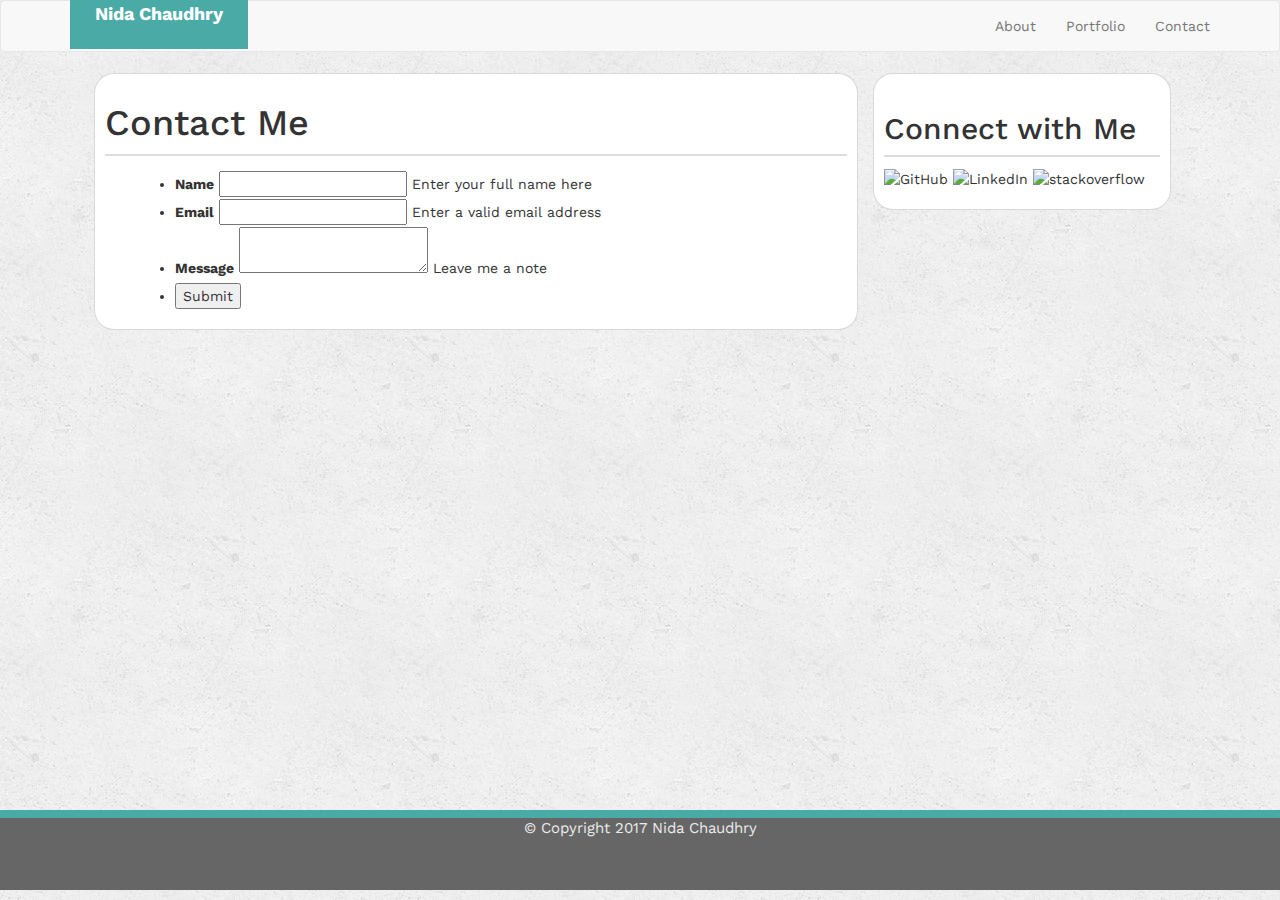
==== contact.html @ ddd5dd7a "initial commit" ====
<!DOCTYPE html>
<html>

<body>

<!-- Linking CSS -->

	<meta name="viewport" content="width=device-width, initial-scale=1">
    <link rel="stylesheet" href="https://maxcdn.bootstrapcdn.com/bootstrap/3.3.6/css/bootstrap.min.css">
    <link href="https://fonts.googleapis.com/css?family=Work+Sans" rel="stylesheet">
    <link rel="stylesheet" type="text/css" href="custom.css">

<!-- Header Begins -->
<title>Nida Chaudhry</title>

 <nav class="navbar navbar-default">
      <div class="container">
        <div class="navbar-header">
          <a class="navbar-name">Nida Chaudhry</a>
        </div>
        <ul class="nav navbar-nav navbar-right">
          <li><a href="index.html">About</a></li>
          <li><a href="portfolio.html">Portfolio</a></li>
          <li><a href="contact.html">Contact</a></li>
        </ul>
      </div>
</nav>
<!-- Header Ends -->

<div class="row">
                <div class="col-md-8">
                </div>
                <div class="col-md-4">
                </div>
            </div>
            <div class="row">
                <div class="col-md-1">
                </div>
                <div class="col-md-7">
                    <div class="header">
                        <h1>
                            Contact Me
                        </h1>
                            
                    </div>
                    <div class="content">
                        
                        <div class="col-md-9">
                        <form class="form-style-7">

<ul>
<li>
    <label for="name">Name</label>
    <input type="text" name="name" maxlength="100">
    <span>Enter your full name here</span>
</li>
<li>
    <label for="email">Email</label>
    <input type="email" name="email" maxlength="100">
    <span>Enter a valid email address</span>
</li>
<li>
    <label for="message">Message</label>
    <textarea name="message" onkeyup="adjust_textarea(this)"></textarea>
    <span>Leave me a note</span>
</li>
<li>
    <input type="submit" value="Submit" >
</li>
</ul>
</form>
                               
                        </div>
                    </div>
                </div>
                <div class="col-md-3">
                    <div class="sidebar">
                    <h2>
                        Connect with Me
                    </h2>
                    <p>
                    <img src="assets/images/github.png" width="40px" height="40px" alt="GitHub">
                    <img src="assets/images/linkedin.png" width="40px" height="40px" alt="LinkedIn">
                    <img src="assets/images/stackoverflow.png" width="40px" height="40px" alt="stackoverflow">
                    </p>

                        
                    </div>

                </div>
                <div class="col-md-1">
                </div>
            </div>
            <p class=footer>
                © Copyright 2017 Nida Chaudhry
            </p>
                
        </div>
    </div>
    <div class="row">
        <div class="col-md-12">
        </div>
    </div>
</div>
  </body>
</html>
---- custom.css ----
html {
  position: relative;
  min-height: 100%;
}


body {
  font-family: 'Work Sans', sans-serif;
  margin-bottom: 150px;
  background-image: url(assets/images/background.png);
}

.navbar-name{
	color: #ffffff;
    background: #4aaaa5;
    margin: 0;
    padding: 25px;
    font-weight: bold;
    font-size: large;
    height: 50px;
    text-align: center;
    text-decoration: none;
    font-weight: bold;

}

.header {
	    border-bottom: 2px solid #dddddd;
}

.col-md-7 {
	border: 1px solid rgba(0, 0, 0, 0.15);
	padding: 10px 10px 10px 10px;
	border-radius: 20px;
   	background: white;
}

.headshot {
	height: 400px;
}

.content {
	padding: 15px 30px 15px 15px;

}

.sidebar {
	border: 1px solid rgba(0, 0, 0, 0.15);
	border-radius: 20px;
   	padding: 10px 10px 10px 10px;
   	background: white;
}

.sidebar h2 {
	border-bottom: 2px solid #dddddd;
	padding-top: 8px;
    padding-bottom: 10px;
}

.footer {
    position: absolute;
	bottom: 0;
	vertical-align: center;
	height: 80px;
	width: 100%;
    color: #ebebeb;
	background-color: #666666;
    font-size: 15px;
    border-top: 8px 
    solid #4aaaa5;
    text-align: center;
}
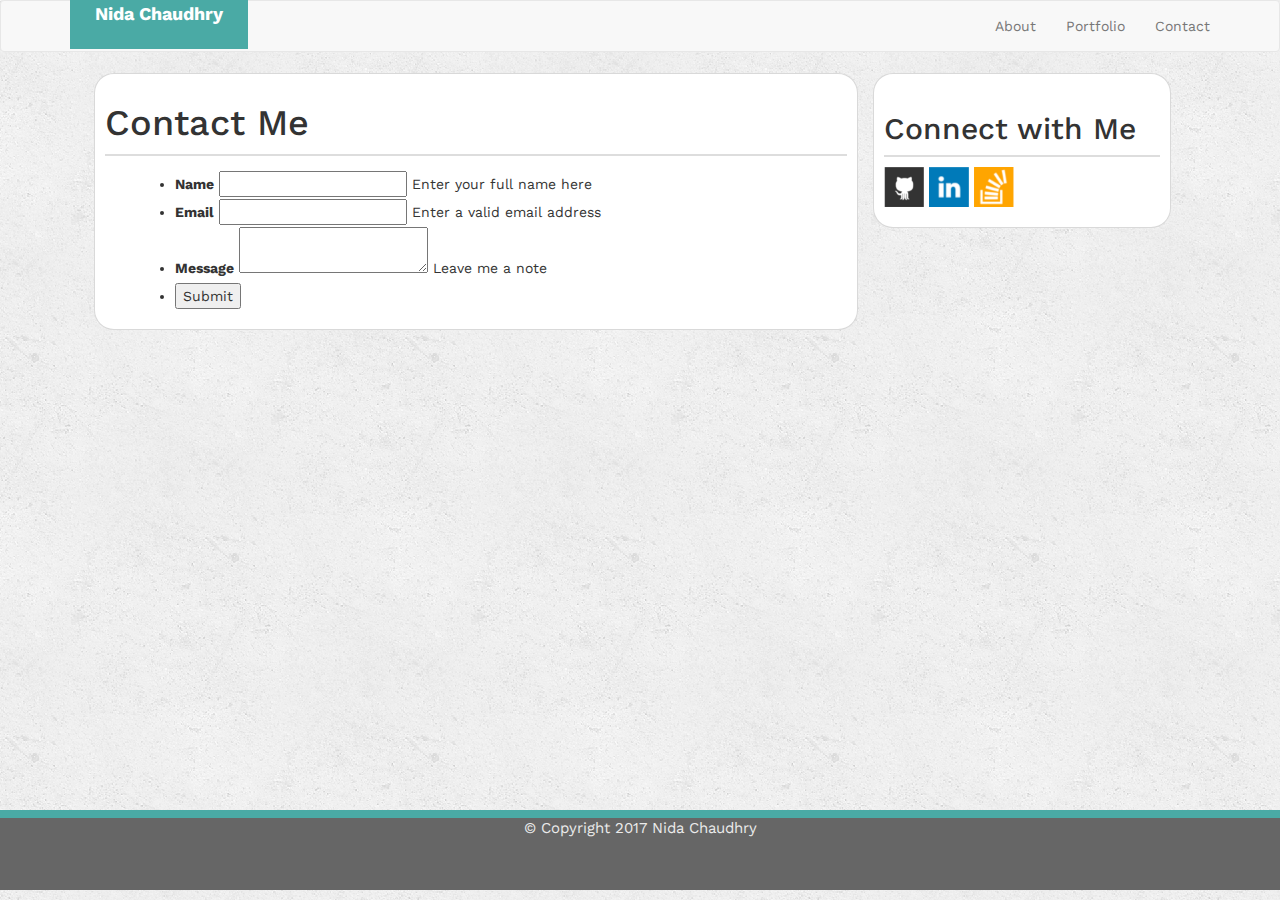
==== commit 3927e76c: "fix gitpages images issue" ====
--- a/contact.html
+++ b/contact.html
@@ -79,9 +79,9 @@
                         Connect with Me
                     </h2>
                     <p>
-                    <img src="assets/images/github.png" width="40px" height="40px" alt="GitHub">
-                    <img src="assets/images/linkedin.png" width="40px" height="40px" alt="LinkedIn">
-                    <img src="assets/images/stackoverflow.png" width="40px" height="40px" alt="stackoverflow">
+                    <img src="assets/images/github.PNG" width="40px" height="40px" alt="GitHub">
+                    <img src="assets/images/linkedin.PNG" width="40px" height="40px" alt="LinkedIn">
+                    <img src="assets/images/stackoverflow.PNG" width="40px" height="40px" alt="stackoverflow">
                     </p>
 
                         
